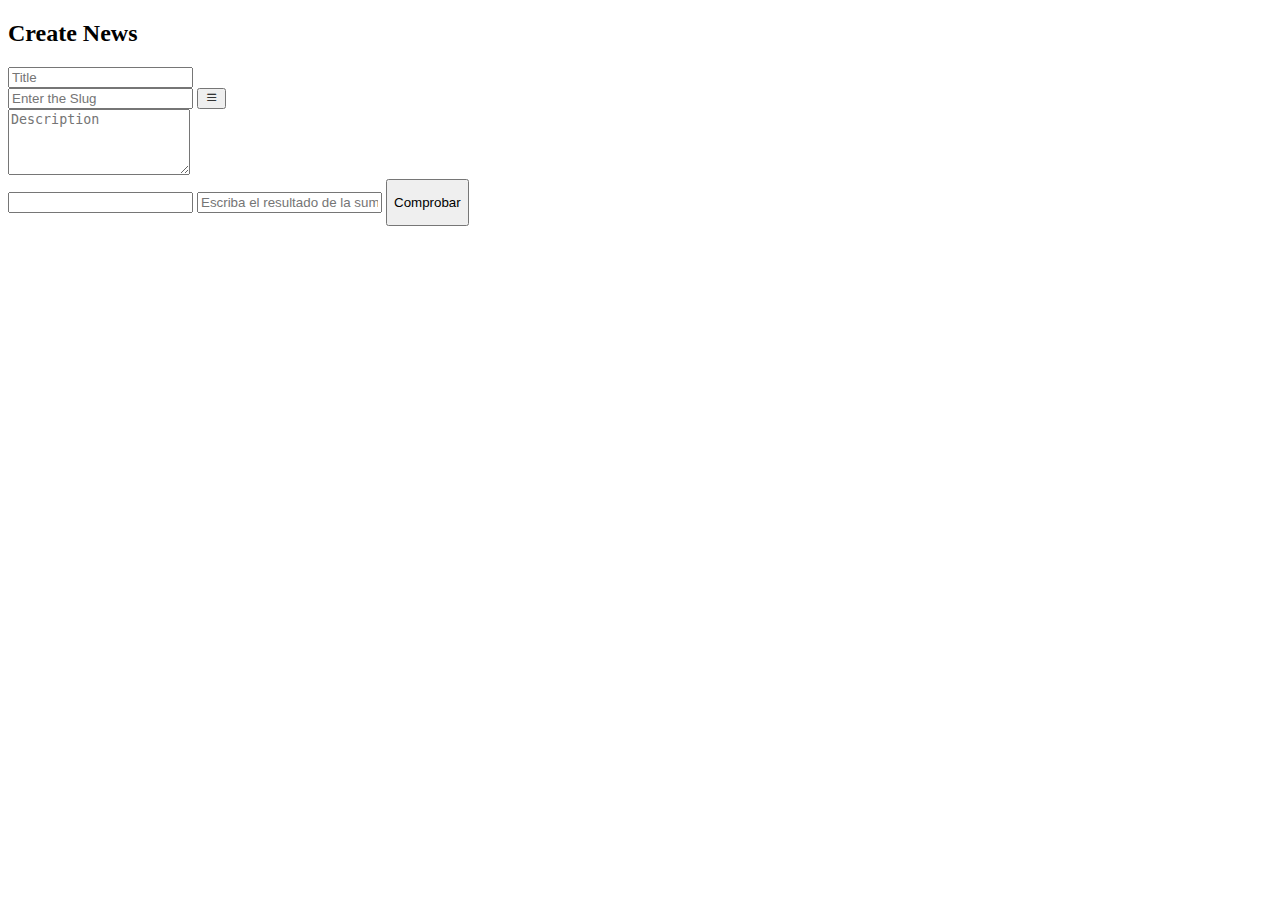
==== evaluacionInicial/index.html @ 000b3c64 "prueba inicial" ====
<!DOCTYPE html>
<html lang="en">

<head>
    <meta charset="UTF-8">
    <meta name="viewport" content="width=device-width, initial-scale=1.0">
    <title>Noticia</title>
    <link href="https://cdn.jsdelivr.net/npm/bootstrap@5.3.2/dist/css/bootstrap.min.css" rel="stylesheet"
        integrity="sha384-T3c6CoIi6uLrA9TneNEoa7RxnatzjcDSCmG1MXxSR1GAsXEV/Dwwykc2MPK8M2HN" crossorigin="anonymous">
    <link rel="stylesheet" href="https://cdn.jsdelivr.net/npm/bootstrap-icons@1.11.1/font/bootstrap-icons.css">
</head>

<body class="bg-primary">
    <section class="vh-100 gradient-custom">
        <div class="container py-5 h-100">
            <div class="row d-flex justify-content-center align-items-center h-100">
                <div class="col-12 col-md-8 col-lg-6 col-xl-5">
                    <div class="card bg-info text-white" style="border-radius: 1rem;">
                        <div class="card-body p-5 text-center">
                            <form class="p-4" action=""></form>
                            <div class="mb-md-5 mt-md-4 pb-5">
                                <div class="container">
                                    <div class="row">
                                        <div class="col-12">
                                            <h2 class="fw-bold mb-2 text-uppercase mb-5 fs-1">Create News</h2>
                                        </div>
                                    </div>
                                    <div class="row">
                                        <div class="col-12">
                                            <div class="mb-4">
                                                <input type="text" class="form-control rounded" id="title"
                                                    placeholder="Title">
                                            </div>
                                            <div class="mb-4 d-flex">
                                                <input type="text" id="slug" class="form-control form-control-lg"
                                                    placeholder="Enter the Slug" />
                                                <button class="bg-warning rounded p-2" type="submit" id="createURL">
                                                    <i class="bi bi-list"></i>
                                                </button>

                                            </div>
                                            <div class="mb-4">
                                                <textarea class="form-control rounded-3" id="newsDescription" rows="4"
                                                    placeholder="Description"></textarea>
                                            </div>
                                            <div class="mb-4 d-flex">
                                                <input type="text" class="form-control rounded" id="suma"
                                                    placeholder="">
                                                <input type="text" class="form-control rounded" id="resultSuma"
                                                    placeholder="Escriba el resultado de la suma">
                                                <button class="bg-warning rounded p-2" type="submit" id="createURL">
                                                    <p>Comprobar</p>
                                                </button>
                                            </div>
                                        </div>
                                    </div>
                                </div>
                            </div>
                            </form>
                        </div>
                    </div>
                </div>
            </div>
        </div>
    </section>

    <script src="https://code.jquery.com/jquery-3.7.1.min.js"
        integrity="sha256-/JqT3SQfawRcv/BIHPThkBvs0OEvtFFmqPF/lYI/Cxo=" crossorigin="anonymous"></script>
    <script src="https://cdn.jsdelivr.net/npm/bootstrap@5.3.2/dist/js/bootstrap.bundle.min.js"
        integrity="sha384-C6RzsynM9kWDrMNeT87bh95OGNyZPhcTNXj1NW7RuBCsyN/o0jlpcV8Qyq46cDfL"
        crossorigin="anonymous"></script>
    <script src="index.js"></script>
</body>

</html>
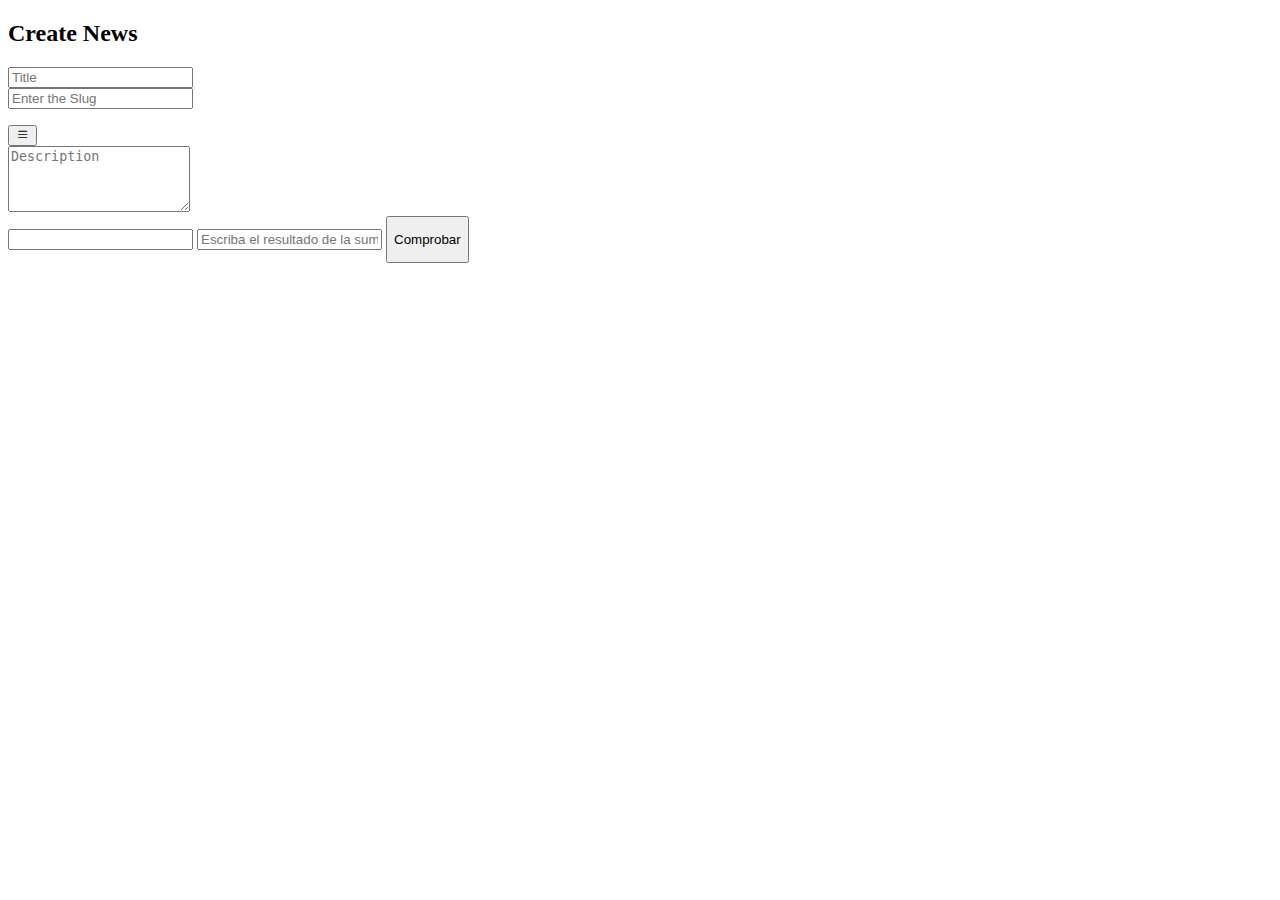
==== commit d23060f6: "Erores en prueba inicial" ====
--- a/evaluacionInicial/index.html
+++ b/evaluacionInicial/index.html
@@ -34,6 +34,11 @@
                                             <div class="mb-4 d-flex">
                                                 <input type="text" id="slug" class="form-control form-control-lg"
                                                     placeholder="Enter the Slug" />
+                                                <div class="row">
+                                                    <div class="col-12">
+                                                        <p id="result_message"></p>
+                                                    </div>
+                                                </div>
                                                 <button class="bg-warning rounded p-2" type="submit" id="createURL">
                                                     <i class="bi bi-list"></i>
                                                 </button>
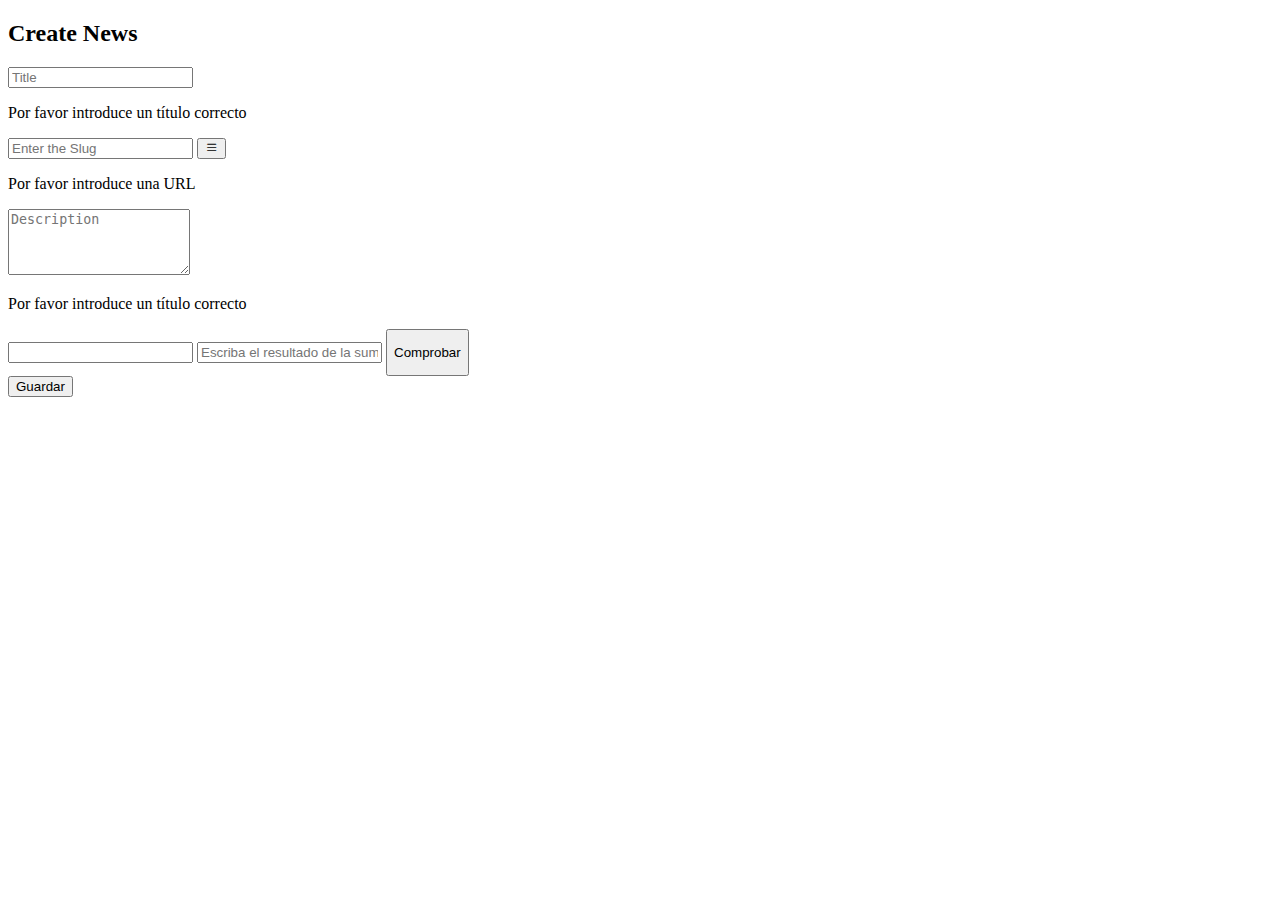
==== commit ee8a5106: "Correccio evaluacion inicial" ====
--- a/evaluacionInicial/index.html
+++ b/evaluacionInicial/index.html
@@ -29,32 +29,40 @@
                                         <div class="col-12">
                                             <div class="mb-4">
                                                 <input type="text" class="form-control rounded" id="title"
-                                                    placeholder="Title">
+                                                    placeholder="Title" name="title">
+                                                <div class="invalid-feedback">
+                                                    <p>Por favor introduce un título correcto</p>
+                                                </div>
                                             </div>
                                             <div class="mb-4 d-flex">
                                                 <input type="text" id="slug" class="form-control form-control-lg"
-                                                    placeholder="Enter the Slug" />
-                                                <div class="row">
-                                                    <div class="col-12">
-                                                        <p id="result_message"></p>
-                                                    </div>
-                                                </div>
+                                                    placeholder="Enter the Slug" name="slug" />
                                                 <button class="bg-warning rounded p-2" type="submit" id="createURL">
                                                     <i class="bi bi-list"></i>
                                                 </button>
-
+                                            </div>
+                                            <div class="invalid-feedback mb-4">
+                                                <p>Por favor introduce una URL</p>
                                             </div>
                                             <div class="mb-4">
-                                                <textarea class="form-control rounded-3" id="newsDescription" rows="4"
-                                                    placeholder="Description"></textarea>
+                                                <textarea class="form-control rounded-3" id="description" rows="4"
+                                                    placeholder="Description" name="description"></textarea>
+                                                <div class="invalid-feedback">
+                                                    <p>Por favor introduce un título correcto</p>
+                                                </div>
                                             </div>
                                             <div class="mb-4 d-flex">
-                                                <input type="text" class="form-control rounded" id="suma"
-                                                    placeholder="">
+                                                <input type="text" class="form-control rounded" id="suma" name="suma">
                                                 <input type="text" class="form-control rounded" id="resultSuma"
-                                                    placeholder="Escriba el resultado de la suma">
+                                                    placeholder="Escriba el resultado de la suma" name="resultSuma">
                                                 <button class="bg-warning rounded p-2" type="submit" id="createURL">
                                                     <p>Comprobar</p>
+                                                </button>
+                                            </div>
+                                            <div class="mb-4 d-flex">
+                                                <button class="bg-warning rounded p-2" id="btnSave" name="btnsave"
+                                                    type="button">
+                                                    Guardar
                                                 </button>
                                             </div>
                                         </div>
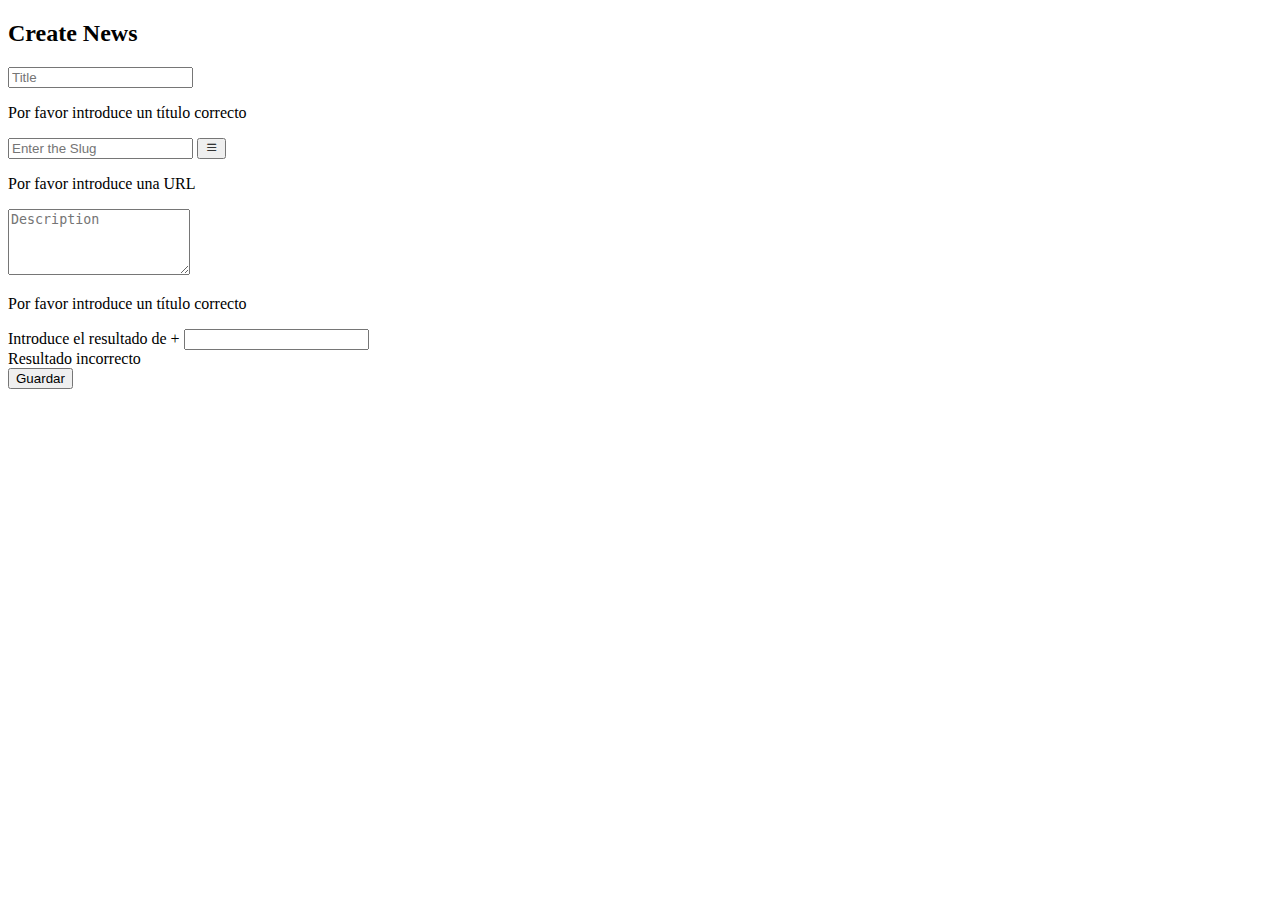
==== commit 642915dd: "Acutalizacion prueba inicial" ====
--- a/evaluacionInicial/index.html
+++ b/evaluacionInicial/index.html
@@ -51,13 +51,14 @@
                                                     <p>Por favor introduce un título correcto</p>
                                                 </div>
                                             </div>
-                                            <div class="mb-4 d-flex">
-                                                <input type="text" class="form-control rounded" id="suma" name="suma">
-                                                <input type="text" class="form-control rounded" id="resultSuma"
-                                                    placeholder="Escriba el resultado de la suma" name="resultSuma">
-                                                <button class="bg-warning rounded p-2" type="submit" id="createURL">
-                                                    <p>Comprobar</p>
-                                                </button>
+                                            <div class="mb-3">
+                                                <label class="form-check-label" for="robot-check">Introduce el resultado
+                                                    de <span id="n1"></span>+<span id="n2"></span></label>
+                                                <input type="number" class="form-control" id="robot-check"
+                                                    name="robot-check">
+                                                <div class="invalid-feedback">
+                                                    Resultado incorrecto
+                                                </div>
                                             </div>
                                             <div class="mb-4 d-flex">
                                                 <button class="bg-warning rounded p-2" id="btnSave" name="btnsave"
